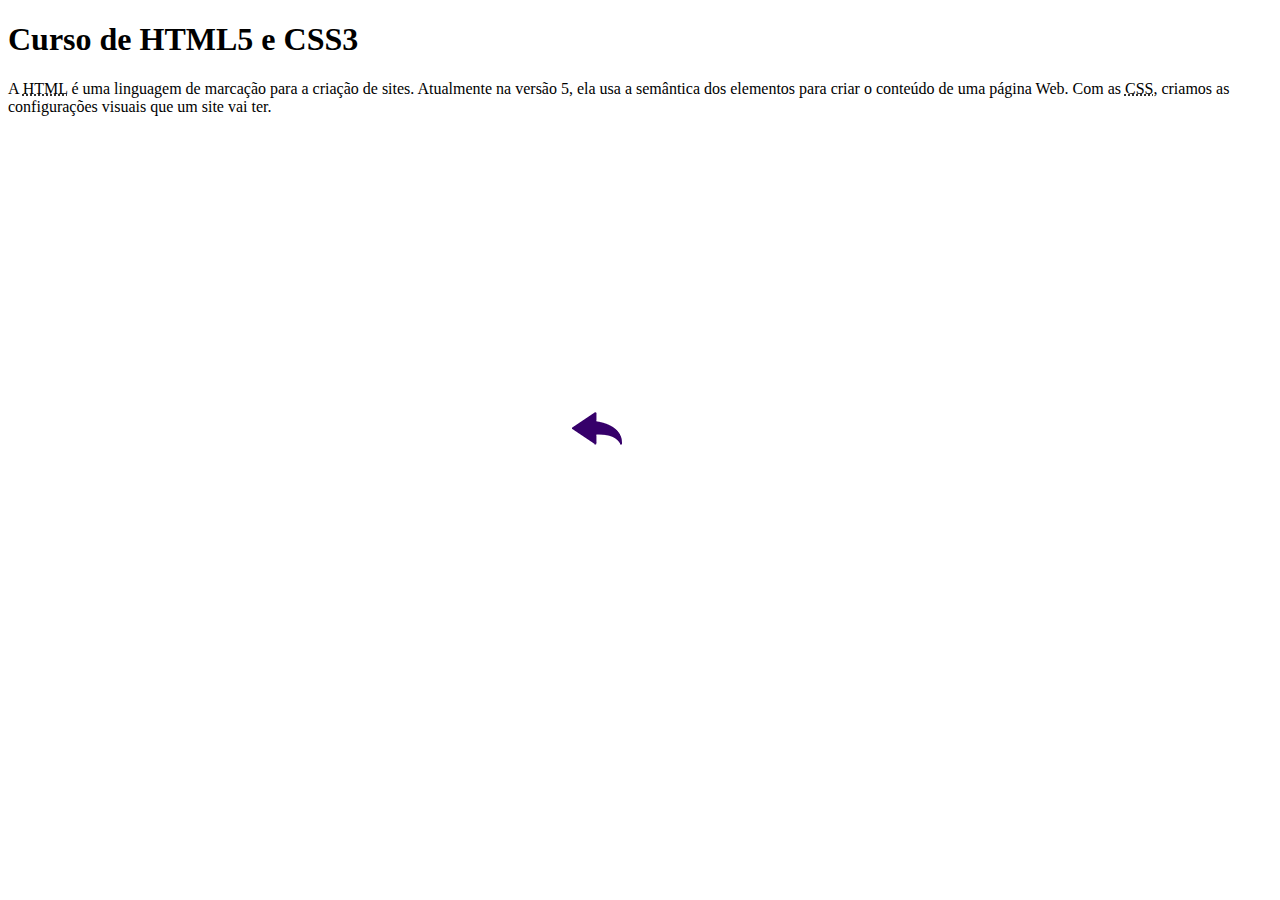
==== curso-html.html @ 51fbdbea "mais links" ====
<!DOCTYPE html>
<html lang="pt-br">
<head>
    <meta charset="UTF-8">
    <meta name="viewport" content="width=device-width, initial-scale=1.0">
    <title>Curso de HTML</title>
    <link rel="stylesheet" href="estilos/style.css">
</head>
<body>
    <main>
        <header>
            <h1>Curso de HTML5 e CSS3</h1>
        </header>
        <article>
            <p>A <abbr title="HyperText Markup Language">HTML</abbr> é uma linguagem de marcação para a criação de sites. Atualmente na versão 5, ela usa a semântica dos elementos para criar o conteúdo de uma página Web. Com as <abbr title="Cascading Style Sheets">CSS</abbr>, criamos as configurações visuais que um site vai ter.</p>

            <iframe width="560" height="315" src="https://www.youtube.com/embed/riSVzwlSnhw" frameborder="0" allow="accelerometer; autoplay; encrypted-media; gyroscope; picture-in-picture" allowfullscreen></iframe>

            <a href="index.html"><img src="imagens/btn-back.png" alt="Voltar"></a>
            
        </article>
    </main>
</body>
</html>
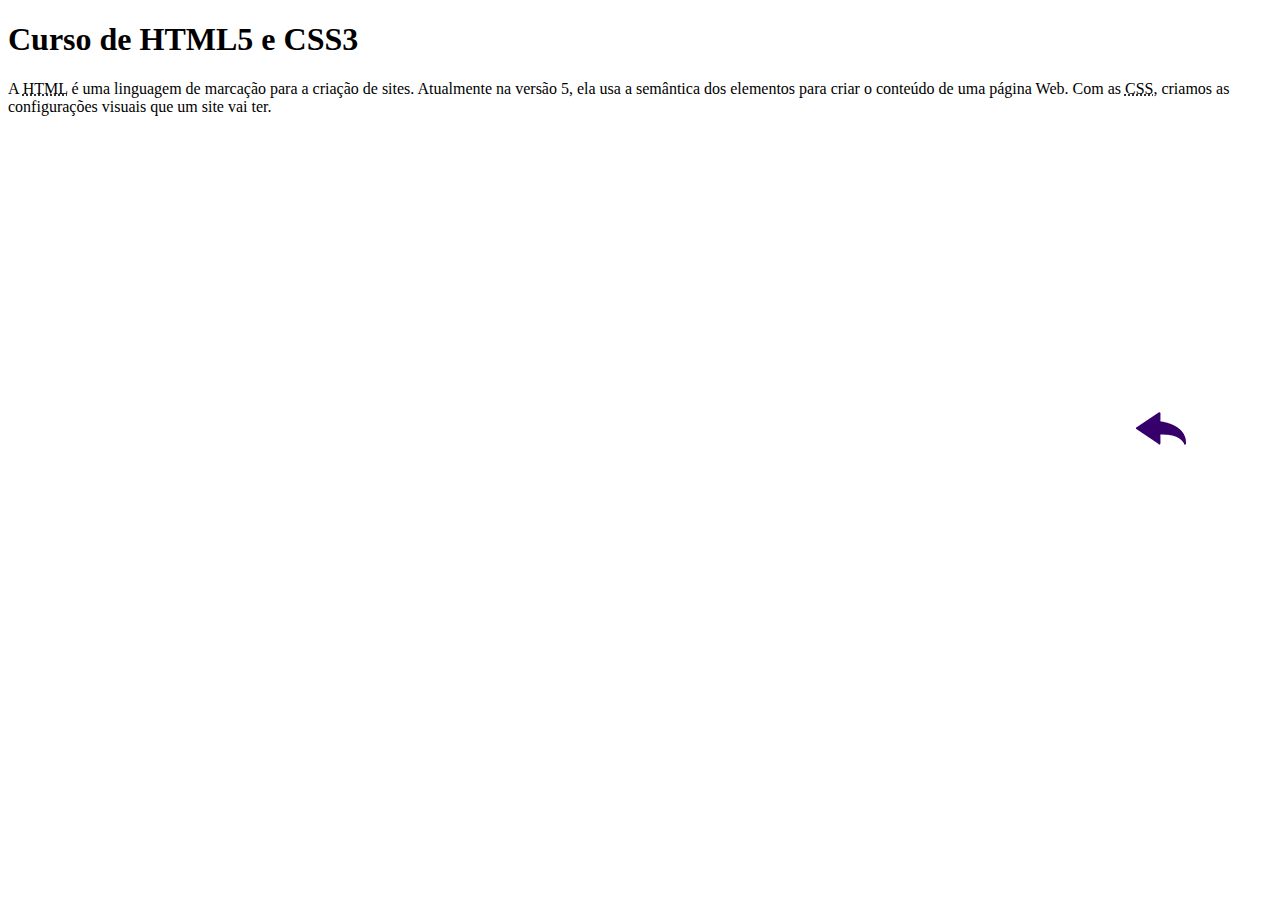
==== commit 8c269709: "links de vídeo" ====
--- a/curso-html.html
+++ b/curso-html.html
@@ -13,7 +13,10 @@
         </header>
         <article>
             <p>A <abbr title="HyperText Markup Language">HTML</abbr> é uma linguagem de marcação para a criação de sites. Atualmente na versão 5, ela usa a semântica dos elementos para criar o conteúdo de uma página Web. Com as <abbr title="Cascading Style Sheets">CSS</abbr>, criamos as configurações visuais que um site vai ter.</p>
-
+            
+            <!--https://youtu.be/riSVzwlSnhw-->
+            
+            <iframe width="560" height="315" src="https://www.youtube.com/embed/2Y0HXnYpn9E" title="YouTube video player" frameborder="0" allow="accelerometer; autoplay; clipboard-write; encrypted-media; gyroscope; picture-in-picture" allowfullscreen></iframe>
             <iframe width="560" height="315" src="https://www.youtube.com/embed/riSVzwlSnhw" frameborder="0" allow="accelerometer; autoplay; encrypted-media; gyroscope; picture-in-picture" allowfullscreen></iframe>
 
             <a href="index.html"><img src="imagens/btn-back.png" alt="Voltar"></a>
